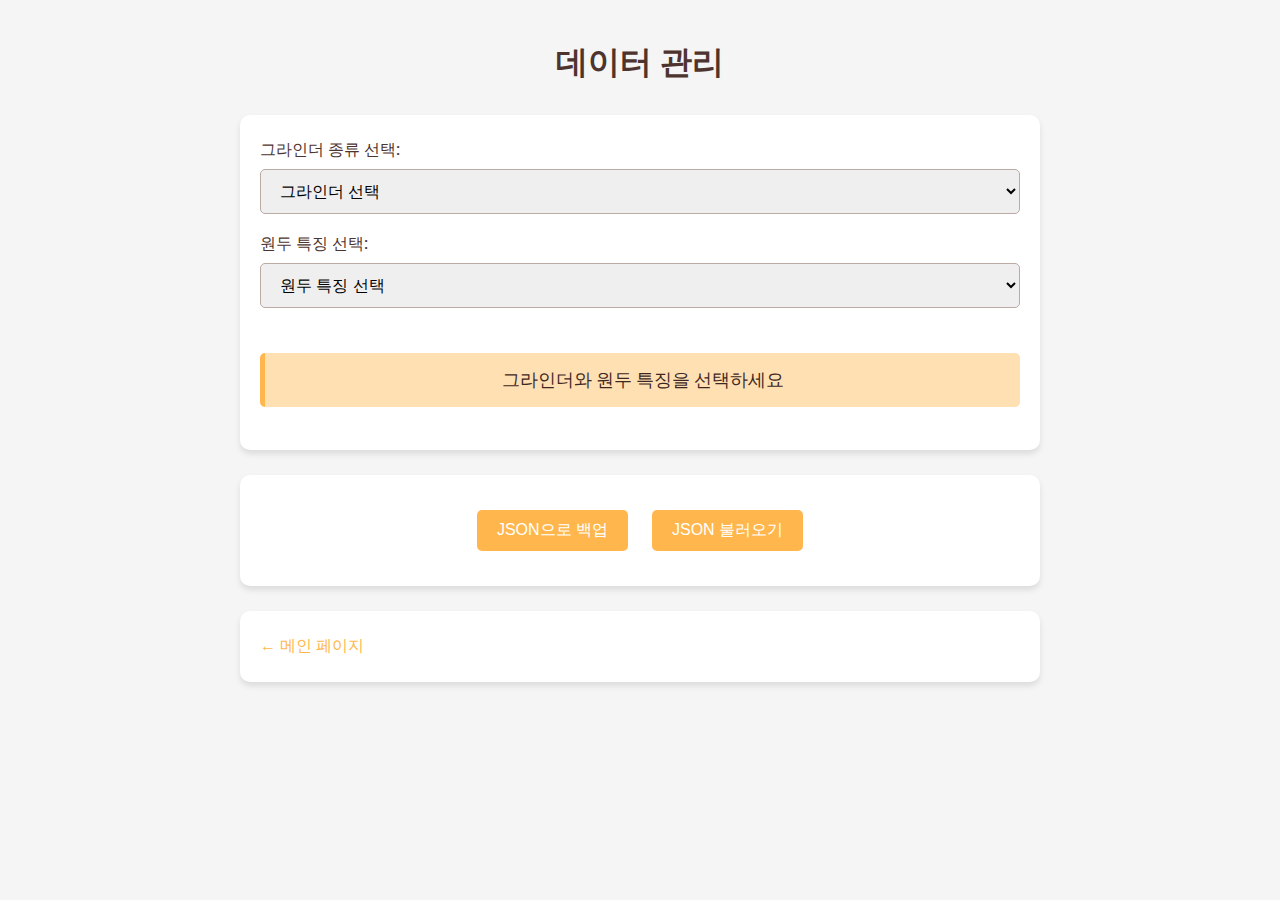
==== data_manage.html @ f72a6f1e "클릭수 잘못 불러와지는 문제 수정" ====
<!DOCTYPE html>
<html lang="ko">
<head>
    <meta charset="UTF-8">
    <title>데이터 관리 - 그라인더 분쇄도 변환기</title>
    <meta name="viewport" content="width=device-width, initial-scale=1.0">
    
    <!-- Favicon 추가 -->
    <link rel="icon" href="favicon.ico" type="image/x-icon">
    <!-- 또는 PNG 사용 시 -->
    <!-- <link rel="icon" href="favicon.png" type="image/png"> -->
    
    <!-- 웹 앱 매니페스트 추가 -->
    <link rel="manifest" href="manifest.json">
    
    <!-- 메타 태그: 테마 색상 설정 -->
    <meta name="theme-color" content="#FFB74D">
    
    <!-- 구글 폰트 추가 -->
    <link href="https://fonts.googleapis.com/css2?family=Roboto:wght@400;500;700&display=swap" rel="stylesheet">
    
    <style>
        /* 글로벌 스타일 */
        *, *::before, *::after {
            box-sizing: border-box;
        }

        /* CSS 변수으로 색상 관리 */
        :root {
            --primary-color: #4E342E; /* 다크 브라운 */
            --secondary-color: #6D4C41; /* 라이트 브라운 */
            --accent-color: #FFB74D; /* 골든 옐로우 */
            --background-color: #f5f5f5; /* 라이트 그레이 */
            --text-color: #3E2723; /* 진한 브라운 */
            --border-color: #BCAAA4; /* 연한 브라운 */
            --shadow-color: rgba(0, 0, 0, 0.1);
            --success-color: #8BC34A; /* 연두색 */
            --info-color: #FFB74D; /* 골든 옐로우 */
        }

        /* 기본 스타일링 */
        body {
            font-family: 'Roboto', sans-serif;
            margin: 0;
            padding: 20px;
            background-color: var(--background-color);
            color: var(--text-color);
        }

        h1 {
            text-align: center;
            font-size: 2em;
            margin-bottom: 30px;
            color: var(--primary-color);
        }

        .data-view, .navigation, .backup-restore {
            background: #fff;
            padding: 25px 20px;
            border-radius: 10px;
            box-shadow: 0 4px 6px var(--shadow-color);
            margin-bottom: 25px;
            max-width: 800px;
            margin-left: auto;
            margin-right: auto;
        }

        .navigation a {
            display: inline-block;
            margin-bottom: 0px;
            text-decoration: none;
            color: var(--accent-color);
            font-weight: 500;
            transition: color 0.3s;
        }

        .navigation a:hover {
            color: var(--primary-color);
        }

        .field {
            margin-bottom: 20px;
        }

        label {
            display: block;
            margin-bottom: 8px;
            font-weight: 500;
            color: var(--primary-color);
        }

        select {
            width: 100%;
            padding: 12px 15px;
            font-size: 1em;
            border: 1px solid var(--border-color);
            border-radius: 5px;
            transition: border-color 0.3s, box-shadow 0.3s;
        }

        select:focus {
            border-color: var(--accent-color);
            outline: none;
            box-shadow: 0 0 5px var(--accent-color);
        }

        /* 데이터 없음 메시지 스타일 (메인 페이지 스타일과 유사하게) */
        .no-data-message {
            margin-top: 25px;
            padding: 15px;
            background: #FFE0B2; /* 라이트 오렌지 */
            border-left: 5px solid var(--accent-color);
            border-radius: 5px;
            font-size: 1.1em;
            text-align: center;
            color: var(--text-color);
        }

        /* 데이터 목록 스타일 */
        .data-list {
            margin-top: 20px;
            overflow-x: auto;
        }

        .data-list table {
            width: 100%;
            border-collapse: collapse;
        }

        .data-list th, .data-list td {
            padding: 10px;
            text-align: center;
            border: 1px solid var(--border-color);
        }

        .data-list th {
            background-color: var(--secondary-color);
            color: #fff;
        }

        /* 삭제 버튼 스타일 */
        .data-list td .delete-btn {
            background: none;
            border: none;
            color: #E53935;
            cursor: pointer;
            padding: 0;
            transition: color 0.3s;
            display: flex;
            align-items: center;
            justify-content: center;
        }

        .data-list td .delete-btn:hover {
            color: #B71C1C;
        }

        /* 백업 및 복원 섹션 스타일 */
        .backup-restore {
            text-align: center;
        }

        .backup-restore button {
            padding: 10px 20px;
            margin: 10px;
            font-size: 1em;
            border: none;
            border-radius: 5px;
            background-color: var(--info-color);
            color: #fff;
            cursor: pointer;
            transition: background-color 0.3s;
        }

        .backup-restore button:hover {
            background-color: #FFA726;
        }

        /* 파일 입력 숨기기 */
        #importFile {
            display: none;
        }

        /* 반응형 디자인 */
        @media (max-width: 600px) {
            body {
                padding: 10px;
            }

            h1 {
                font-size: 1.5em;
                margin-bottom: 20px;
            }

            .data-view, .navigation, .backup-restore {
                padding: 20px 15px;
                max-width: 100%;
            }

            .data-list table, .data-list th, .data-list td {
                font-size: 0.9em;
            }

            .backup-restore button {
                width: 100%;
                margin: 10px 0;
            }
        }

        /* SVG 아이콘 스타일 */
        .delete-btn svg {
            width: 20px;
            height: 20px;
            fill: currentColor;
        }
    </style>
</head>
<body>

    <h1>데이터 관리</h1>

    <!-- 데이터 관리 섹션 -->
    <div class="data-view">
        <div class="field">
            <label for="viewGrinderType">그라인더 종류 선택:</label>
            <select id="viewGrinderType">
                <option value="">그라인더 선택</option>
                <!-- 옵션은 JavaScript에서 동적으로 추가 -->
            </select>
        </div>
        <div class="field">
            <label for="viewBeanCharacteristic">원두 특징 선택:</label>
            <select id="viewBeanCharacteristic">
                <option value="">원두 특징 선택</option>
                <!-- 옵션은 JavaScript에서 동적으로 추가 -->
            </select>
        </div>

        <!-- 데이터 목록 표시 섹션 -->
        <div class="data-list" id="dataList">
            <p class="no-data-message" id="noDataMessage">그라인더와 원두 특징을 선택하세요</p>
            <div id="dataTable" style="display: none;"></div>
        </div>
    </div>

    <!-- 백업 및 복원 섹션 -->
    <div class="backup-restore">
        <button id="exportJson">JSON으로 백업</button>
        <button id="importJson">JSON 불러오기</button>
        <input type="file" id="importFile" accept=".json">
    </div>
    
    <div class="navigation">
        <a href="index.html">&larr; 메인 페이지</a>
    </div>


    <script>
        // 초기 데이터 정의 (클릭 수를 10배로 확대하고 정수로 설정)
        const defaultData = {
            "K Ultra": {
                "약배전 에티오피아 내추럴": [
                    { clicks: 100, grind: 1220 },
                    { clicks: 95, grind: 1150 },
                    { clicks: 90, grind: 1080 },
                    { clicks: 85, grind: 1040 },
                    { clicks: 80, grind: 980 },
                    { clicks: 75, grind: 940 },
                    { clicks: 70, grind: 900 },
                    { clicks: 65, grind: 875 },
                    { clicks: 60, grind: 850 },
                    { clicks: 55, grind: 800 },
                    { clicks: 50, grind: 750 },
                    { clicks: 45, grind: 700 },
                    { clicks: 40, grind: 650 }
                ]
            }
            // 다른 그라인더와 원두 특징은 사용자에 의해 추가될 수 있음
        };

        // 데이터 로드 또는 초기화
        let grinderData = JSON.parse(localStorage.getItem('grinderData')) || defaultData;

        // DOM 요소 참조
        const viewGrinderTypeSelect = document.getElementById('viewGrinderType');
        const viewBeanCharacteristicSelect = document.getElementById('viewBeanCharacteristic');
        const dataList = document.getElementById('dataList');
        const noDataMessage = document.getElementById('noDataMessage');
        const dataTable = document.getElementById('dataTable');
        const exportJsonBtn = document.getElementById('exportJson');
        const importJsonBtn = document.getElementById('importJson');
        const importFileInput = document.getElementById('importFile');

        // 초기화 함수
        function initialize() {
            populateGrinderTypes();
            populateBeanCharacteristics();
        }

        // 그라인더 종류 드롭다운 채우기
        function populateGrinderTypes() {
            viewGrinderTypeSelect.innerHTML = '<option value="">그라인더 선택</option>';
            for (let grinder in grinderData) {
                const option = document.createElement('option');
                option.value = grinder;
                option.textContent = grinder;
                viewGrinderTypeSelect.appendChild(option);
            }
        }

        // 원두 특징 드롭다운 채우기
        function populateBeanCharacteristics() {
            const selectedGrinder = viewGrinderTypeSelect.value;
            viewBeanCharacteristicSelect.innerHTML = '<option value="">원두 특징 선택</option>';
            if (selectedGrinder && grinderData[selectedGrinder]) {
                for (let characteristic in grinderData[selectedGrinder]) {
                    const option = document.createElement('option');
                    option.value = characteristic;
                    option.textContent = characteristic;
                    viewBeanCharacteristicSelect.appendChild(option);
                }
            }
        }

        // 그라인더 선택 시 원두 특징 업데이트
        viewGrinderTypeSelect.addEventListener('change', () => {
            populateBeanCharacteristics();
            renderDataList();
        });

        // 원두 특징 선택 시 데이터 목록 업데이트
        viewBeanCharacteristicSelect.addEventListener('change', () => {
            renderDataList();
        });

        // 데이터 삭제 함수
        function deleteData(grinder, characteristic, index) {
            if (confirm("해당 데이터를 정말 삭제하시겠습니까?")) {
                grinderData[grinder][characteristic].splice(index, 1);
                saveData();
                renderDataList();
                alert("데이터가 성공적으로 삭제되었습니다.");
            }
        }

        // 데이터 저장 함수
        function saveData() {
            localStorage.setItem('grinderData', JSON.stringify(grinderData));
        }

        // 데이터 목록 렌더링 함수
        function renderDataList() {
            const selectedGrinder = viewGrinderTypeSelect.value;
            const selectedCharacteristic = viewBeanCharacteristicSelect.value;

            if (selectedGrinder && selectedCharacteristic && grinderData[selectedGrinder][selectedCharacteristic].length > 0) {
                // 데이터가 있을 때
                noDataMessage.style.display = 'none';
                dataTable.style.display = 'block';
                dataTable.innerHTML = ''; // 기존 내용 초기화

                const data = grinderData[selectedGrinder][selectedCharacteristic];

                const table = document.createElement('table');
                const thead = document.createElement('thead');
                const headerRow = document.createElement('tr');
                const thClicks = document.createElement('th');
                thClicks.textContent = "클릭 수";
                const thGrind = document.createElement('th');
                thGrind.textContent = "분쇄도 (µm)";
                const thAction = document.createElement('th');
                thAction.textContent = "삭제";

                headerRow.appendChild(thClicks);
                headerRow.appendChild(thGrind);
                headerRow.appendChild(thAction);
                thead.appendChild(headerRow);
                table.appendChild(thead);

                const tbody = document.createElement('tbody');

                data.forEach((item, index) => {
                    const row = document.createElement('tr');

                    const tdClicks = document.createElement('td');
                    tdClicks.textContent = Math.round(item.clicks); // 클릭 수를 정수로 표시

                    const tdGrind = document.createElement('td');
                    tdGrind.textContent = item.grind;

                    const tdAction = document.createElement('td');
                    const deleteBtn = document.createElement('button');
                    deleteBtn.classList.add('delete-btn');
                    // SVG 아이콘 추가
                    deleteBtn.innerHTML = `
                        <svg xmlns="http://www.w3.org/2000/svg" viewBox="0 0 290 290">
                            <path d="M265,60h-30h-15V15c0-8.284-6.716-15-15-15H85c-8.284,0-15,6.716-15,15v45H55H25c-8.284,0-15,6.716-15,15s6.716,15,15,15
                                h5.215H40h210h9.166H265c8.284,0,15-6.716,15-15S273.284,60,265,60z M190,60h-15h-60h-15V30h90V60z"/>
                            <path d="M40,275c0,8.284,6.716,15,15,15h180c8.284,0,15-6.716,15-15V120H40V275z"/>
                        </svg>
                    `;
                    // 접근성 향상을 위한 aria-label 추가
                    deleteBtn.setAttribute('aria-label', '삭제');
                    deleteBtn.onclick = () => deleteData(selectedGrinder, selectedCharacteristic, index);
                    tdAction.appendChild(deleteBtn);

                    row.appendChild(tdClicks);
                    row.appendChild(tdGrind);
                    row.appendChild(tdAction);

                    tbody.appendChild(row);
                });

                table.appendChild(tbody);
                dataTable.appendChild(table);
            } else {
                // 데이터가 없을 때
                dataTable.style.display = 'none';
                noDataMessage.style.display = 'block';
                noDataMessage.textContent = "그라인더와 원두 특징을 선택하고 값을 입력하세요.";
            }
        }

        // JSON으로 백업하는 함수
        function exportToJson() {
            const dataStr = JSON.stringify(grinderData, null, 2);
            const blob = new Blob([dataStr], { type: "application/json" });
            const url = URL.createObjectURL(blob);

            const a = document.createElement('a');
            a.href = url;
            a.download = 'grinderData_backup.json';
            a.click();

            URL.revokeObjectURL(url);
        }

        // JSON을 불러오는 함수
        function importFromJson(file) {
            const reader = new FileReader();
            reader.onload = function(event) {
                try {
                    const importedData = JSON.parse(event.target.result);
                    if (validateImportedData(importedData)) {
                        for (let grinder in importedData) {
                            for (let characteristic in importedData[grinder]) {
                                importedData[grinder][characteristic] = importedData[grinder][characteristic].map(entry => ({
                                    clicks: entry.clicks,
                                    grind: entry.grind
                                }));
                            }
                        }
                        grinderData = importedData;
                        saveData();
                        populateGrinderTypes();
                        populateBeanCharacteristics();
                        renderDataList();
                        alert("데이터가 성공적으로 불러와졌습니다.");
                    } else {
                        alert("유효하지 않은 데이터 형식입니다.");
                    }
                } catch (error) {
                    alert("JSON 파일을 읽는 중 오류가 발생했습니다.");
                    console.error(error);
                }
            };
            reader.readAsText(file);
        }

        // 불러온 데이터의 유효성 검사 함수
        function validateImportedData(data) {
            // 간단한 유효성 검사: 객체 형태이고 각 그라인더는 객체, 각 원두 특징은 배열
            if (typeof data !== 'object' || Array.isArray(data) || data === null) return false;
            for (let grinder in data) {
                if (typeof data[grinder] !== 'object' || Array.isArray(data[grinder]) || data[grinder] === null) return false;
                for (let characteristic in data[grinder]) {
                    if (!Array.isArray(data[grinder][characteristic])) return false;
                    for (let entry of data[grinder][characteristic]) {
                        if (typeof entry.clicks !== 'number' || typeof entry.grind !== 'number') return false;
                        if (!Number.isInteger(entry.clicks)) return false; // 클릭 수가 정수인지 확인
                    }
                }
            }
            return true;
        }

        // 백업 버튼 클릭 시 JSON으로 백업
        exportJsonBtn.addEventListener('click', exportToJson);

        // 복원 버튼 클릭 시 파일 선택 창 열기
        importJsonBtn.addEventListener('click', () => {
            importFileInput.click();
        });

        // 파일 선택 시 JSON 불러오기
        importFileInput.addEventListener('change', (event) => {
            const file = event.target.files[0];
            if (file && file.type === "application/json") {
                importFromJson(file);
            } else {
                alert("JSON 파일을 선택해주세요.");
            }
            // 파일 선택 후 입력값 초기화
            importFileInput.value = '';
        });

        // 초기화 실행
        initialize();
    </script>

</body>
</html>
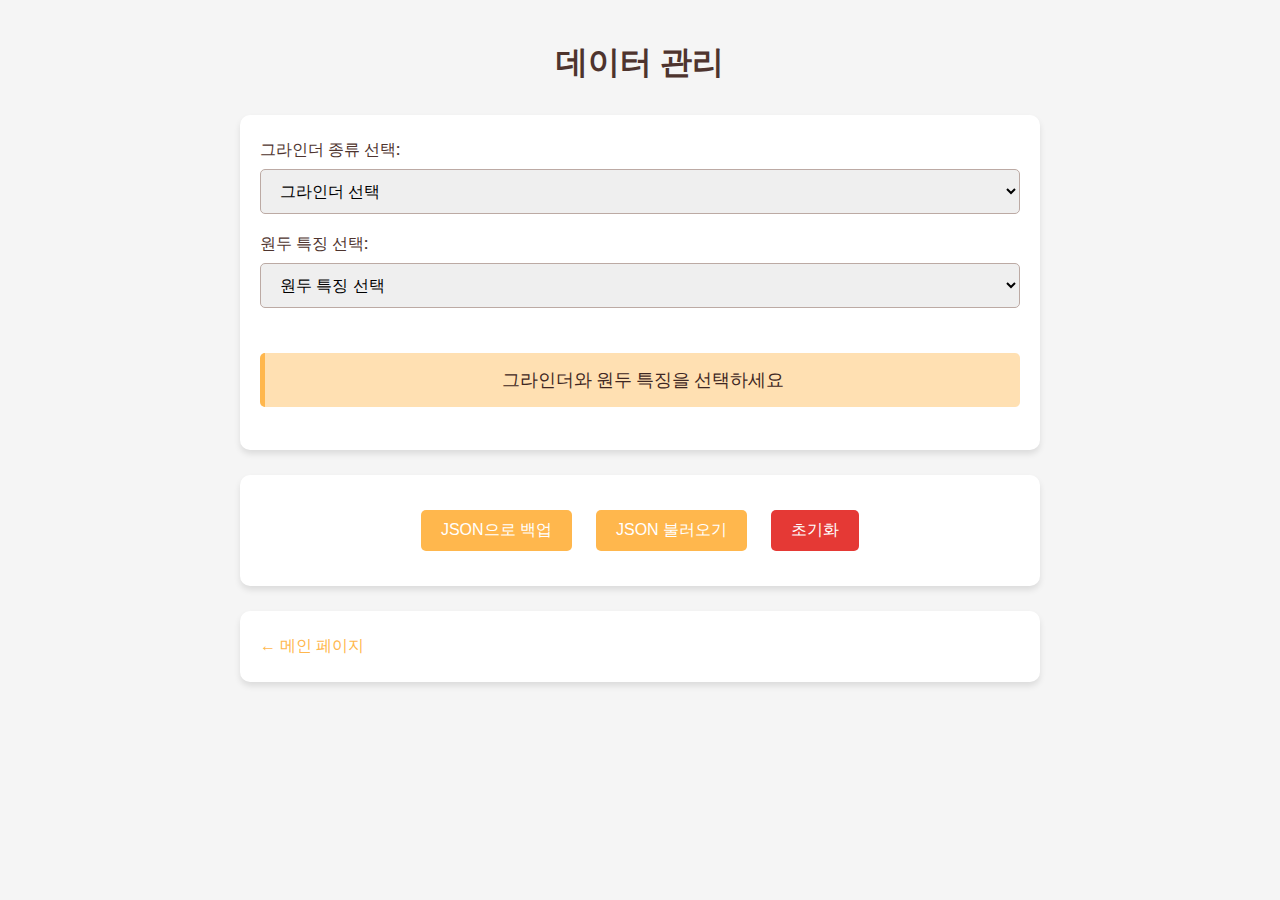
==== commit 8dc029ca: "초기화 기능 추가 및 ZP6와 K6 추가(출처 산리오)" ====
--- a/data_manage.html
+++ b/data_manage.html
@@ -18,6 +18,9 @@
     
     <!-- 구글 폰트 추가 -->
     <link href="https://fonts.googleapis.com/css2?family=Roboto:wght@400;500;700&display=swap" rel="stylesheet">
+    
+    <!-- Font Awesome 링크 제거 -->
+    <!-- Font Awesome을 더 이상 사용하지 않으므로 제거합니다. -->
     
     <style>
         /* 글로벌 스타일 */
@@ -174,6 +177,15 @@
 
         .backup-restore button:hover {
             background-color: #FFA726;
+        }
+
+        /* 초기화 버튼 스타일 */
+        .backup-restore #resetData {
+            background-color: #E53935; /* 레드 */
+        }
+
+        .backup-restore #resetData:hover {
+            background-color: #B71C1C; /* 다크 레드 */
         }
 
         /* 파일 입력 숨기기 */
@@ -247,6 +259,7 @@
     <div class="backup-restore">
         <button id="exportJson">JSON으로 백업</button>
         <button id="importJson">JSON 불러오기</button>
+        <button id="resetData">초기화</button> <!-- 초기화 버튼 추가 -->
         <input type="file" id="importFile" accept=".json">
     </div>
     
@@ -256,26 +269,52 @@
 
 
     <script>
-        // 초기 데이터 정의 (클릭 수를 10배로 확대하고 정수로 설정)
         const defaultData = {
-            "K Ultra": {
+            "1Zpresso K-Ultra": {
                 "약배전 에티오피아 내추럴": [
-                    { clicks: 100, grind: 1220 },
-                    { clicks: 95, grind: 1150 },
-                    { clicks: 90, grind: 1080 },
-                    { clicks: 85, grind: 1040 },
-                    { clicks: 80, grind: 980 },
-                    { clicks: 75, grind: 940 },
-                    { clicks: 70, grind: 900 },
-                    { clicks: 65, grind: 875 },
-                    { clicks: 60, grind: 850 },
-                    { clicks: 55, grind: 800 },
-                    { clicks: 50, grind: 750 },
-                    { clicks: 45, grind: 700 },
-                    { clicks: 40, grind: 650 }
+                    { "clicks": 100, "grind": 1220 },
+                    { "clicks": 95, "grind": 1150 },
+                    { "clicks": 90, "grind": 1080 },
+                    { "clicks": 85, "grind": 1040 },
+                    { "clicks": 80, "grind": 980 },
+                    { "clicks": 75, "grind": 940 },
+                    { "clicks": 70, "grind": 900 },
+                    { "clicks": 65, "grind": 875 },
+                    { "clicks": 60, "grind": 850 },
+                    { "clicks": 55, "grind": 800 },
+                    { "clicks": 50, "grind": 750 },
+                    { "clicks": 45, "grind": 700 },
+                    { "clicks": 40, "grind": 650 }
                 ]
-            }
-            // 다른 그라인더와 원두 특징은 사용자에 의해 추가될 수 있음
+            },
+            "KINGrinder K6": {
+                "약배전 에티오피아 내추럴": [
+                    { "clicks": 130, "grind": 1300 },
+                    { "clicks": 120, "grind": 1200 },
+                    { "clicks": 110, "grind": 1100 },
+                    { "clicks": 100, "grind": 1000 },
+                    { "clicks": 90, "grind": 950 },
+                    { "clicks": 80, "grind": 900 },
+                    { "clicks": 70, "grind": 850 },
+                    { "clicks": 60, "grind": 750 },
+                    { "clicks": 50, "grind": 650 }
+                ]
+            },
+            "1Zpresso ZP6": {
+                "약배전 에티오피아 내추럴": [
+                    { "clicks": 66, "grind": 1163 },
+                    { "clicks": 61, "grind": 1100 },
+                    { "clicks": 56, "grind": 1037 },
+                    { "clicks": 51, "grind": 985 },
+                    { "clicks": 46, "grind": 900 },
+                    { "clicks": 41, "grind": 850 },
+                    { "clicks": 36, "grind": 775 },
+                    { "clicks": 31, "grind": 700 },
+                    { "clicks": 26, "grind": 650 },
+                    { "clicks": 21, "grind": 600 },
+                    { "clicks": 16, "grind": 524 }
+                ]
+            }
         };
 
         // 데이터 로드 또는 초기화
@@ -289,6 +328,7 @@
         const dataTable = document.getElementById('dataTable');
         const exportJsonBtn = document.getElementById('exportJson');
         const importJsonBtn = document.getElementById('importJson');
+        const resetDataBtn = document.getElementById('resetData'); // 초기화 버튼 참조
         const importFileInput = document.getElementById('importFile');
 
         // 초기화 함수
@@ -442,14 +482,8 @@
                 try {
                     const importedData = JSON.parse(event.target.result);
                     if (validateImportedData(importedData)) {
-                        for (let grinder in importedData) {
-                            for (let characteristic in importedData[grinder]) {
-                                importedData[grinder][characteristic] = importedData[grinder][characteristic].map(entry => ({
-                                    clicks: entry.clicks,
-                                    grind: entry.grind
-                                }));
-                            }
-                        }
+                        // 클릭 수를 정수로 변환 (10배 필요 없다면 생략)
+                        // 여기서는 이미 클릭 수가 정수로 가정
                         grinderData = importedData;
                         saveData();
                         populateGrinderTypes();
@@ -484,6 +518,18 @@
             return true;
         }
 
+        // 초기화 버튼 클릭 시 모든 데이터 삭제하고 기본 데이터로 복원
+        function resetData() {
+            if (confirm("모든 데이터를 삭제하고 기본 데이터로 초기화하시겠습니까?")) {
+                grinderData = defaultData;
+                saveData();
+                populateGrinderTypes();
+                populateBeanCharacteristics();
+                renderDataList();
+                alert("모든 데이터가 초기화되었습니다.");
+            }
+        }
+
         // 백업 버튼 클릭 시 JSON으로 백업
         exportJsonBtn.addEventListener('click', exportToJson);
 
@@ -491,6 +537,9 @@
         importJsonBtn.addEventListener('click', () => {
             importFileInput.click();
         });
+
+        // 초기화 버튼 클릭 시 초기화 함수 호출
+        resetDataBtn.addEventListener('click', resetData);
 
         // 파일 선택 시 JSON 불러오기
         importFileInput.addEventListener('change', (event) => {
@@ -509,4 +558,4 @@
     </script>
 
 </body>
-</html>
+</html>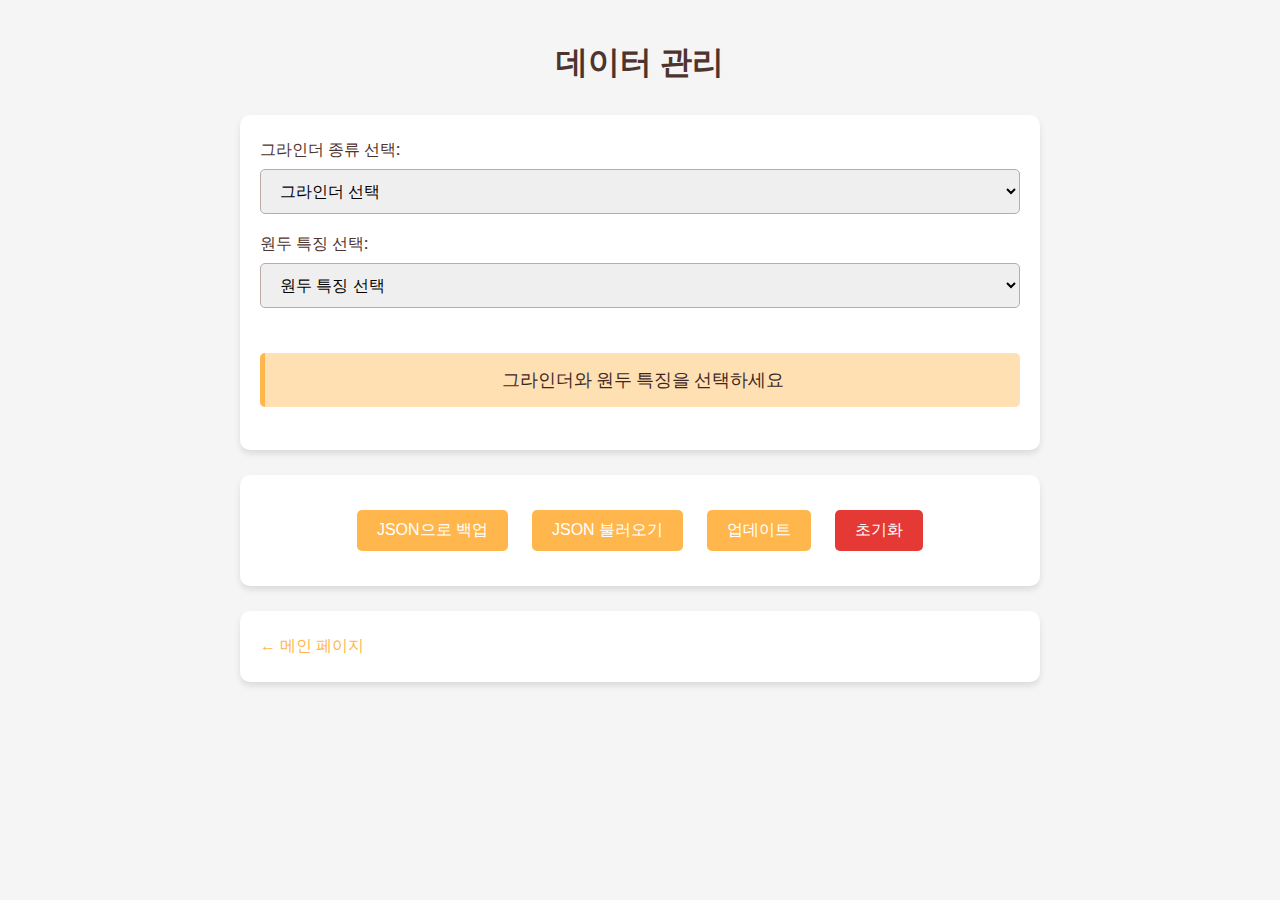
==== commit 6587c9ca: "업데이트 기능 구현을 위한 코드 수정, JSON파일을 불러오면 중복되는 데이터를 제외한 데이터만 불러오는 방식으로 수정" ====
--- a/data_manage.html
+++ b/data_manage.html
@@ -19,9 +19,6 @@
     <!-- 구글 폰트 추가 -->
     <link href="https://fonts.googleapis.com/css2?family=Roboto:wght@400;500;700&display=swap" rel="stylesheet">
     
-    <!-- Font Awesome 링크 제거 -->
-    <!-- Font Awesome을 더 이상 사용하지 않으므로 제거합니다. -->
-    
     <style>
         /* 글로벌 스타일 */
         *, *::before, *::after {
@@ -259,8 +256,9 @@
     <div class="backup-restore">
         <button id="exportJson">JSON으로 백업</button>
         <button id="importJson">JSON 불러오기</button>
+        <button id="updateJson">업데이트</button> <!-- 업데이트 버튼 추가 -->
         <button id="resetData">초기화</button> <!-- 초기화 버튼 추가 -->
-        <input type="file" id="importFile" accept=".json">
+        <input type="file" id="importFile" accept=".json" multiple> <!-- multiple 속성 추가 -->
     </div>
     
     <div class="navigation">
@@ -269,6 +267,7 @@
 
 
     <script>
+        // 초기 데이터 정의
         const defaultData = {
             "1Zpresso K-Ultra": {
                 "약배전 에티오피아 내추럴": [
@@ -318,7 +317,7 @@
         };
 
         // 데이터 로드 또는 초기화
-        let grinderData = JSON.parse(localStorage.getItem('grinderData')) || defaultData;
+        let grinderData = JSON.parse(localStorage.getItem('grinderData')) || JSON.parse(JSON.stringify(defaultData));
 
         // DOM 요소 참조
         const viewGrinderTypeSelect = document.getElementById('viewGrinderType');
@@ -328,6 +327,7 @@
         const dataTable = document.getElementById('dataTable');
         const exportJsonBtn = document.getElementById('exportJson');
         const importJsonBtn = document.getElementById('importJson');
+        const updateJsonBtn = document.getElementById('updateJson'); // 업데이트 버튼 참조
         const resetDataBtn = document.getElementById('resetData'); // 초기화 버튼 참조
         const importFileInput = document.getElementById('importFile');
 
@@ -423,7 +423,7 @@
                     const row = document.createElement('tr');
 
                     const tdClicks = document.createElement('td');
-                    tdClicks.textContent = Math.round(item.clicks); // 클릭 수를 정수로 표시
+                    tdClicks.textContent = item.clicks; // 클릭 수는 이미 정수로 저장됨
 
                     const tdGrind = document.createElement('td');
                     tdGrind.textContent = item.grind;
@@ -475,21 +475,61 @@
             URL.revokeObjectURL(url);
         }
 
-        // JSON을 불러오는 함수
+        // 데이터 병합 함수 (중복 제외: 동일 그라인더, 원두 특징, 클릭 수)
+        function mergeData(importedData) {
+            let newEntries = 0; // 추가된 새로운 데이터 수
+
+            for (let grinder in importedData) {
+                if (!grinderData.hasOwnProperty(grinder)) {
+                    // 새로운 그라인더 추가
+                    grinderData[grinder] = {};
+                }
+
+                for (let characteristic in importedData[grinder]) {
+                    if (!grinderData[grinder].hasOwnProperty(characteristic)) {
+                        // 새로운 원두 특징 추가
+                        grinderData[grinder][characteristic] = [];
+                    }
+
+                    importedData[grinder][characteristic].forEach(importedEntry => {
+                        const isDuplicate = grinderData[grinder][characteristic].some(existingEntry => 
+                            existingEntry.clicks === importedEntry.clicks && existingEntry.grind === importedEntry.grind
+                        );
+
+                        if (!isDuplicate) {
+                            grinderData[grinder][characteristic].push({
+                                clicks: importedEntry.clicks,
+                                grind: importedEntry.grind
+                            });
+                            newEntries++;
+                        }
+                    });
+
+                    // 클릭 수 기준 내림차순 정렬
+                    grinderData[grinder][characteristic].sort((a, b) => b.clicks - a.clicks);
+                }
+            }
+
+            return newEntries;
+        }
+
+        // JSON을 불러오는 함수 (중복 제외하고 병합)
         function importFromJson(file) {
             const reader = new FileReader();
             reader.onload = function(event) {
                 try {
                     const importedData = JSON.parse(event.target.result);
                     if (validateImportedData(importedData)) {
-                        // 클릭 수를 정수로 변환 (10배 필요 없다면 생략)
-                        // 여기서는 이미 클릭 수가 정수로 가정
-                        grinderData = importedData;
+                        const addedEntries = mergeData(importedData); // 데이터 병합 (중복 제외)
                         saveData();
                         populateGrinderTypes();
                         populateBeanCharacteristics();
                         renderDataList();
-                        alert("데이터가 성공적으로 불러와졌습니다.");
+                        if (addedEntries > 0) {
+                            alert("데이터가 성공적으로 불러와졌습니다.");
+                        } else {
+                            alert("불러온 데이터에 변경 사항이 없습니다.");
+                        }
                     } else {
                         alert("유효하지 않은 데이터 형식입니다.");
                     }
@@ -521,7 +561,7 @@
         // 초기화 버튼 클릭 시 모든 데이터 삭제하고 기본 데이터로 복원
         function resetData() {
             if (confirm("모든 데이터를 삭제하고 기본 데이터로 초기화하시겠습니까?")) {
-                grinderData = defaultData;
+                grinderData = JSON.parse(JSON.stringify(defaultData)); // deep copy
                 saveData();
                 populateGrinderTypes();
                 populateBeanCharacteristics();
@@ -530,27 +570,116 @@
             }
         }
 
+        // 업데이트 버튼 클릭 시 업데이트 파일 자동 불러오기
+        function updateJson() {
+            const filePath = `update/update.json`; // update.json 파일 경로
+
+            fetch(filePath)
+                .then(response => {
+                    if (!response.ok) {
+                        throw new Error(`파일을 찾을 수 없습니다: ${filePath}`);
+                    }
+                    return response.json();
+                })
+                .then(importedData => {
+                    if (validateImportedData(importedData)) {
+                        const addedEntries = mergeData(importedData);
+                        saveData();
+                        populateGrinderTypes();
+                        populateBeanCharacteristics();
+                        renderDataList();
+                        if (addedEntries > 0) {
+                            alert(`업데이트 파일(${filePath})이 성공적으로 병합되었습니다. 추가된 데이터 수: ${addedEntries}`);
+                        } else {
+                            alert("데이터베이스가 이미 최신 상태입니다.");
+                        }
+                    } else {
+                        alert("유효하지 않은 데이터 형식입니다.");
+                    }
+                })
+                .catch(error => {
+                    alert(`업데이트 파일을 불러오는 중 오류가 발생했습니다.\n${error.message}`);
+                    console.error(error);
+                });
+        }
+
         // 백업 버튼 클릭 시 JSON으로 백업
         exportJsonBtn.addEventListener('click', exportToJson);
 
-        // 복원 버튼 클릭 시 파일 선택 창 열기
+        // 불러오기 버튼 클릭 시 파일 선택 창 열기
         importJsonBtn.addEventListener('click', () => {
             importFileInput.click();
         });
 
+        // 업데이트 버튼 클릭 시 업데이트 함수 호출
+        updateJsonBtn.addEventListener('click', updateJson);
+
         // 초기화 버튼 클릭 시 초기화 함수 호출
         resetDataBtn.addEventListener('click', resetData);
 
-        // 파일 선택 시 JSON 불러오기
+        // 파일 선택 시 JSON 불러오기 (여러 파일 지원)
         importFileInput.addEventListener('change', (event) => {
-            const file = event.target.files[0];
-            if (file && file.type === "application/json") {
-                importFromJson(file);
-            } else {
+            const files = event.target.files;
+            if (files.length === 0) {
                 alert("JSON 파일을 선택해주세요.");
-            }
-            // 파일 선택 후 입력값 초기화
-            importFileInput.value = '';
+                return;
+            }
+
+            let validFiles = Array.from(files).filter(file => file.type === "application/json");
+            if (validFiles.length === 0) {
+                alert("유효한 JSON 파일을 선택해주세요.");
+                return;
+            }
+
+            let processedCount = 0;
+            let totalAddedEntries = 0;
+
+            validFiles.forEach(file => {
+                const reader = new FileReader();
+                reader.onload = function(event) {
+                    try {
+                        const importedData = JSON.parse(event.target.result);
+                        if (validateImportedData(importedData)) {
+                            const addedEntries = mergeData(importedData);
+                            totalAddedEntries += addedEntries;
+                            saveData();
+                            populateGrinderTypes();
+                            populateBeanCharacteristics();
+                            renderDataList();
+                            processedCount++;
+                            if (processedCount === validFiles.length) {
+                                if (totalAddedEntries > 0) {
+                                    alert(`선택한 JSON 파일이 성공적으로 불러와졌습니다. 추가된 데이터 수: ${totalAddedEntries}`);
+                                } else {
+                                    alert("선택한 JSON 파일에 변경 사항이 없습니다.");
+                                }
+                            }
+                        } else {
+                            alert(`파일 ${file.name}의 데이터 형식이 유효하지 않습니다.`);
+                            processedCount++;
+                            if (processedCount === validFiles.length) {
+                                if (totalAddedEntries > 0) {
+                                    alert(`선택한 JSON 파일이 성공적으로 불러와졌습니다. 추가된 데이터 수: ${totalAddedEntries}`);
+                                } else {
+                                    alert("선택한 JSON 파일에 변경 사항이 없습니다.");
+                                }
+                            }
+                        }
+                    } catch (error) {
+                        alert(`파일 ${file.name}을 읽는 중 오류가 발생했습니다.`);
+                        console.error(error);
+                        processedCount++;
+                        if (processedCount === validFiles.length) {
+                            if (totalAddedEntries > 0) {
+                                alert(`선택한 JSON 파일이 성공적으로 불러와졌습니다. 추가된 데이터 수: ${totalAddedEntries}`);
+                            } else {
+                                alert("선택한 JSON 파일에 변경 사항이 없습니다.");
+                            }
+                        }
+                    }
+                };
+                reader.readAsText(file);
+            });
         });
 
         // 초기화 실행
@@ -558,4 +687,4 @@
     </script>
 
 </body>
-</html>+</html>
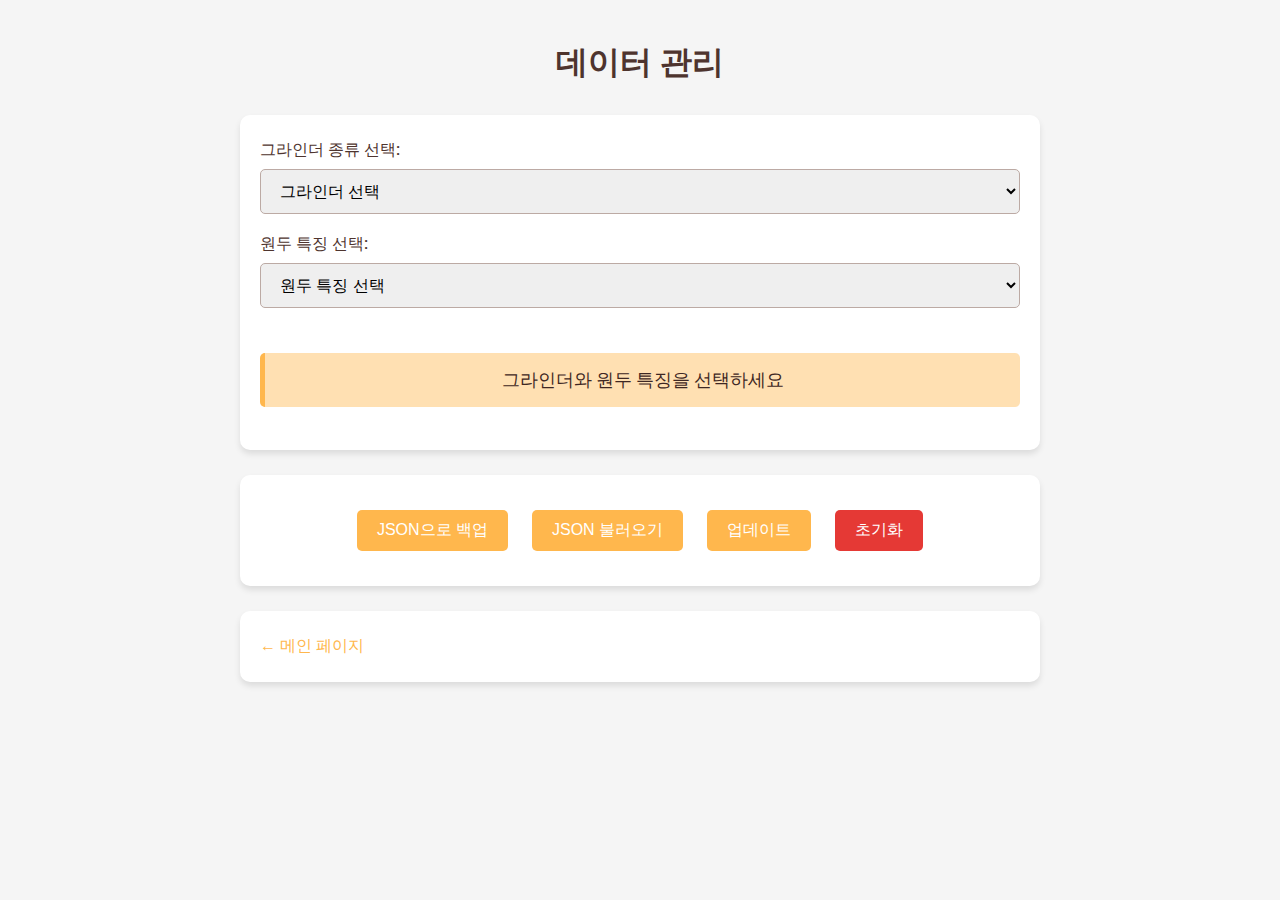
==== commit 7775dc2d: "나는 바보다(2)" ====
--- a/data_manage.html
+++ b/data_manage.html
@@ -146,9 +146,7 @@
             cursor: pointer;
             padding: 0;
             transition: color 0.3s;
-            display: flex;
-            align-items: center;
-            justify-content: center;
+            text-align: center;
         }
 
         .data-list td .delete-btn:hover {
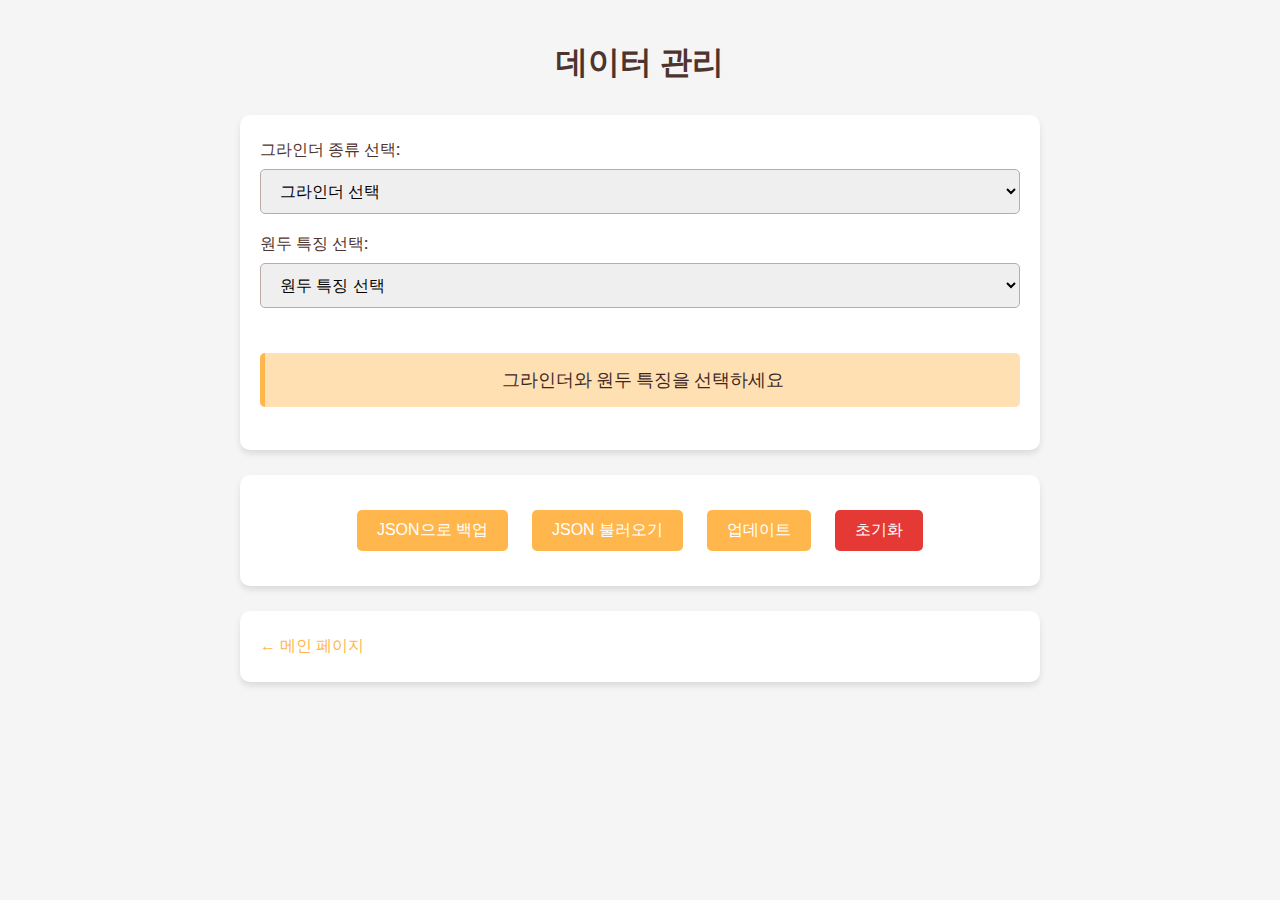
==== commit fb3d03e4: "필요없는 코드(manifest, favicon) 정리" ====
--- a/data_manage.html
+++ b/data_manage.html
@@ -4,14 +4,6 @@
     <meta charset="UTF-8">
     <title>데이터 관리 - 그라인더 분쇄도 변환기</title>
     <meta name="viewport" content="width=device-width, initial-scale=1.0">
-    
-    <!-- Favicon 추가 -->
-    <link rel="icon" href="favicon.ico" type="image/x-icon">
-    <!-- 또는 PNG 사용 시 -->
-    <!-- <link rel="icon" href="favicon.png" type="image/png"> -->
-    
-    <!-- 웹 앱 매니페스트 추가 -->
-    <link rel="manifest" href="manifest.json">
     
     <!-- 메타 태그: 테마 색상 설정 -->
     <meta name="theme-color" content="#FFB74D">
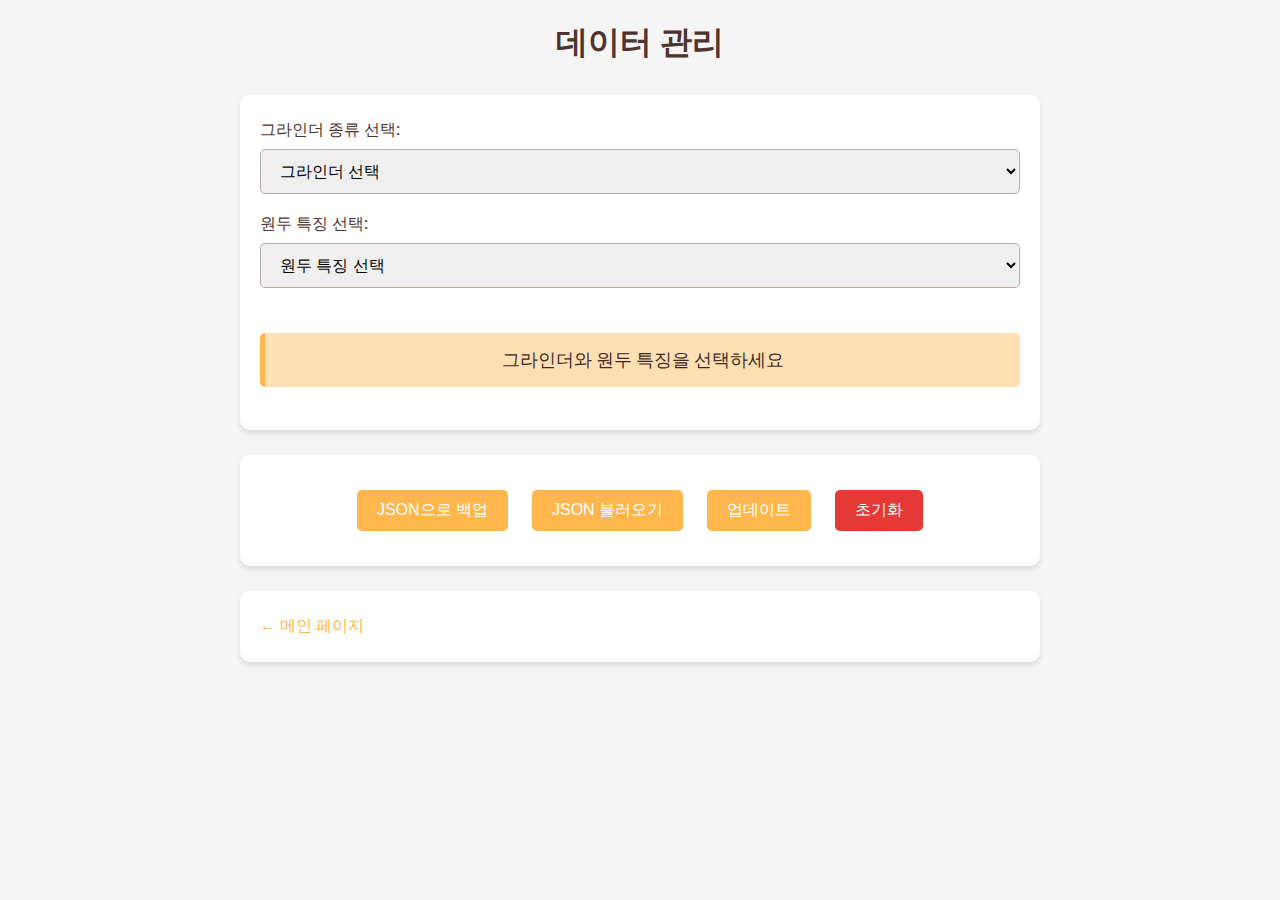
==== commit 151fd4bd: "data_manage.html을 html css js파일로 분리" ====
--- a/data_manage.html
+++ b/data_manage.html
@@ -4,677 +4,46 @@
     <meta charset="UTF-8">
     <title>데이터 관리 - 그라인더 분쇄도 변환기</title>
     <meta name="viewport" content="width=device-width, initial-scale=1.0">
-    
-    <!-- 메타 태그: 테마 색상 설정 -->
     <meta name="theme-color" content="#FFB74D">
-    
-    <!-- 구글 폰트 추가 -->
     <link href="https://fonts.googleapis.com/css2?family=Roboto:wght@400;500;700&display=swap" rel="stylesheet">
-    
-    <style>
-        /* 글로벌 스타일 */
-        *, *::before, *::after {
-            box-sizing: border-box;
-        }
-
-        /* CSS 변수으로 색상 관리 */
-        :root {
-            --primary-color: #4E342E; /* 다크 브라운 */
-            --secondary-color: #6D4C41; /* 라이트 브라운 */
-            --accent-color: #FFB74D; /* 골든 옐로우 */
-            --background-color: #f5f5f5; /* 라이트 그레이 */
-            --text-color: #3E2723; /* 진한 브라운 */
-            --border-color: #BCAAA4; /* 연한 브라운 */
-            --shadow-color: rgba(0, 0, 0, 0.1);
-            --success-color: #8BC34A; /* 연두색 */
-            --info-color: #FFB74D; /* 골든 옐로우 */
-        }
-
-        /* 기본 스타일링 */
-        body {
-            font-family: 'Roboto', sans-serif;
-            margin: 0;
-            padding: 20px;
-            background-color: var(--background-color);
-            color: var(--text-color);
-        }
-
-        h1 {
-            text-align: center;
-            font-size: 2em;
-            margin-bottom: 30px;
-            color: var(--primary-color);
-        }
-
-        .data-view, .navigation, .backup-restore {
-            background: #fff;
-            padding: 25px 20px;
-            border-radius: 10px;
-            box-shadow: 0 4px 6px var(--shadow-color);
-            margin-bottom: 25px;
-            max-width: 800px;
-            margin-left: auto;
-            margin-right: auto;
-        }
-
-        .navigation a {
-            display: inline-block;
-            margin-bottom: 0px;
-            text-decoration: none;
-            color: var(--accent-color);
-            font-weight: 500;
-            transition: color 0.3s;
-        }
-
-        .navigation a:hover {
-            color: var(--primary-color);
-        }
-
-        .field {
-            margin-bottom: 20px;
-        }
-
-        label {
-            display: block;
-            margin-bottom: 8px;
-            font-weight: 500;
-            color: var(--primary-color);
-        }
-
-        select {
-            width: 100%;
-            padding: 12px 15px;
-            font-size: 1em;
-            border: 1px solid var(--border-color);
-            border-radius: 5px;
-            transition: border-color 0.3s, box-shadow 0.3s;
-        }
-
-        select:focus {
-            border-color: var(--accent-color);
-            outline: none;
-            box-shadow: 0 0 5px var(--accent-color);
-        }
-
-        /* 데이터 없음 메시지 스타일 (메인 페이지 스타일과 유사하게) */
-        .no-data-message {
-            margin-top: 25px;
-            padding: 15px;
-            background: #FFE0B2; /* 라이트 오렌지 */
-            border-left: 5px solid var(--accent-color);
-            border-radius: 5px;
-            font-size: 1.1em;
-            text-align: center;
-            color: var(--text-color);
-        }
-
-        /* 데이터 목록 스타일 */
-        .data-list {
-            margin-top: 20px;
-            overflow-x: auto;
-        }
-
-        .data-list table {
-            width: 100%;
-            border-collapse: collapse;
-        }
-
-        .data-list th, .data-list td {
-            padding: 10px;
-            text-align: center;
-            border: 1px solid var(--border-color);
-        }
-
-        .data-list th {
-            background-color: var(--secondary-color);
-            color: #fff;
-        }
-
-        /* 삭제 버튼 스타일 */
-        .data-list td .delete-btn {
-            background: none;
-            border: none;
-            color: #E53935;
-            cursor: pointer;
-            padding: 0;
-            transition: color 0.3s;
-            text-align: center;
-        }
-
-        .data-list td .delete-btn:hover {
-            color: #B71C1C;
-        }
-
-        /* 백업 및 복원 섹션 스타일 */
-        .backup-restore {
-            text-align: center;
-        }
-
-        .backup-restore button {
-            padding: 10px 20px;
-            margin: 10px;
-            font-size: 1em;
-            border: none;
-            border-radius: 5px;
-            background-color: var(--info-color);
-            color: #fff;
-            cursor: pointer;
-            transition: background-color 0.3s;
-        }
-
-        .backup-restore button:hover {
-            background-color: #FFA726;
-        }
-
-        /* 초기화 버튼 스타일 */
-        .backup-restore #resetData {
-            background-color: #E53935; /* 레드 */
-        }
-
-        .backup-restore #resetData:hover {
-            background-color: #B71C1C; /* 다크 레드 */
-        }
-
-        /* 파일 입력 숨기기 */
-        #importFile {
-            display: none;
-        }
-
-        /* 반응형 디자인 */
-        @media (max-width: 600px) {
-            body {
-                padding: 10px;
-            }
-
-            h1 {
-                font-size: 1.5em;
-                margin-bottom: 20px;
-            }
-
-            .data-view, .navigation, .backup-restore {
-                padding: 20px 15px;
-                max-width: 100%;
-            }
-
-            .data-list table, .data-list th, .data-list td {
-                font-size: 0.9em;
-            }
-
-            .backup-restore button {
-                width: 100%;
-                margin: 10px 0;
-            }
-        }
-
-        /* SVG 아이콘 스타일 */
-        .delete-btn svg {
-            width: 20px;
-            height: 20px;
-            fill: currentColor;
-        }
-    </style>
+    <link rel="stylesheet" href="styles.css">
+    <link rel="stylesheet" href="data_manage.css">
 </head>
 <body>
-
     <h1>데이터 관리</h1>
 
-    <!-- 데이터 관리 섹션 -->
     <div class="data-view">
         <div class="field">
             <label for="viewGrinderType">그라인더 종류 선택:</label>
             <select id="viewGrinderType">
                 <option value="">그라인더 선택</option>
-                <!-- 옵션은 JavaScript에서 동적으로 추가 -->
             </select>
         </div>
         <div class="field">
             <label for="viewBeanCharacteristic">원두 특징 선택:</label>
             <select id="viewBeanCharacteristic">
                 <option value="">원두 특징 선택</option>
-                <!-- 옵션은 JavaScript에서 동적으로 추가 -->
             </select>
         </div>
 
-        <!-- 데이터 목록 표시 섹션 -->
         <div class="data-list" id="dataList">
             <p class="no-data-message" id="noDataMessage">그라인더와 원두 특징을 선택하세요</p>
             <div id="dataTable" style="display: none;"></div>
         </div>
     </div>
 
-    <!-- 백업 및 복원 섹션 -->
     <div class="backup-restore">
         <button id="exportJson">JSON으로 백업</button>
         <button id="importJson">JSON 불러오기</button>
-        <button id="updateJson">업데이트</button> <!-- 업데이트 버튼 추가 -->
-        <button id="resetData">초기화</button> <!-- 초기화 버튼 추가 -->
-        <input type="file" id="importFile" accept=".json" multiple> <!-- multiple 속성 추가 -->
+        <button id="updateJson">업데이트</button>
+        <button id="resetData">초기화</button>
+        <input type="file" id="importFile" accept=".json" multiple>
     </div>
     
     <div class="navigation">
         <a href="index.html">&larr; 메인 페이지</a>
     </div>
 
-
-    <script>
-        // 초기 데이터 정의
-        const defaultData = {
-            "1Zpresso K-Ultra": {
-                "약배전 에티오피아 내추럴": [
-                    { "clicks": 100, "grind": 1220 },
-                    { "clicks": 95, "grind": 1150 },
-                    { "clicks": 90, "grind": 1080 },
-                    { "clicks": 85, "grind": 1040 },
-                    { "clicks": 80, "grind": 980 },
-                    { "clicks": 75, "grind": 940 },
-                    { "clicks": 70, "grind": 900 },
-                    { "clicks": 65, "grind": 875 },
-                    { "clicks": 60, "grind": 850 },
-                    { "clicks": 55, "grind": 800 },
-                    { "clicks": 50, "grind": 750 },
-                    { "clicks": 45, "grind": 700 },
-                    { "clicks": 40, "grind": 650 }
-                ]
-            },
-            "KINGrinder K6": {
-                "약배전 에티오피아 내추럴": [
-                    { "clicks": 130, "grind": 1300 },
-                    { "clicks": 120, "grind": 1200 },
-                    { "clicks": 110, "grind": 1100 },
-                    { "clicks": 100, "grind": 1000 },
-                    { "clicks": 90, "grind": 950 },
-                    { "clicks": 80, "grind": 900 },
-                    { "clicks": 70, "grind": 850 },
-                    { "clicks": 60, "grind": 750 },
-                    { "clicks": 50, "grind": 650 }
-                ]
-            },
-            "1Zpresso ZP6": {
-                "약배전 에티오피아 내추럴": [
-                    { "clicks": 66, "grind": 1163 },
-                    { "clicks": 61, "grind": 1100 },
-                    { "clicks": 56, "grind": 1037 },
-                    { "clicks": 51, "grind": 985 },
-                    { "clicks": 46, "grind": 900 },
-                    { "clicks": 41, "grind": 850 },
-                    { "clicks": 36, "grind": 775 },
-                    { "clicks": 31, "grind": 700 },
-                    { "clicks": 26, "grind": 650 },
-                    { "clicks": 21, "grind": 600 },
-                    { "clicks": 16, "grind": 524 }
-                ]
-            }
-        };
-
-        // 데이터 로드 또는 초기화
-        let grinderData = JSON.parse(localStorage.getItem('grinderData')) || JSON.parse(JSON.stringify(defaultData));
-
-        // DOM 요소 참조
-        const viewGrinderTypeSelect = document.getElementById('viewGrinderType');
-        const viewBeanCharacteristicSelect = document.getElementById('viewBeanCharacteristic');
-        const dataList = document.getElementById('dataList');
-        const noDataMessage = document.getElementById('noDataMessage');
-        const dataTable = document.getElementById('dataTable');
-        const exportJsonBtn = document.getElementById('exportJson');
-        const importJsonBtn = document.getElementById('importJson');
-        const updateJsonBtn = document.getElementById('updateJson'); // 업데이트 버튼 참조
-        const resetDataBtn = document.getElementById('resetData'); // 초기화 버튼 참조
-        const importFileInput = document.getElementById('importFile');
-
-        // 초기화 함수
-        function initialize() {
-            populateGrinderTypes();
-            populateBeanCharacteristics();
-        }
-
-        // 그라인더 종류 드롭다운 채우기
-        function populateGrinderTypes() {
-            viewGrinderTypeSelect.innerHTML = '<option value="">그라인더 선택</option>';
-            for (let grinder in grinderData) {
-                const option = document.createElement('option');
-                option.value = grinder;
-                option.textContent = grinder;
-                viewGrinderTypeSelect.appendChild(option);
-            }
-        }
-
-        // 원두 특징 드롭다운 채우기
-        function populateBeanCharacteristics() {
-            const selectedGrinder = viewGrinderTypeSelect.value;
-            viewBeanCharacteristicSelect.innerHTML = '<option value="">원두 특징 선택</option>';
-            if (selectedGrinder && grinderData[selectedGrinder]) {
-                for (let characteristic in grinderData[selectedGrinder]) {
-                    const option = document.createElement('option');
-                    option.value = characteristic;
-                    option.textContent = characteristic;
-                    viewBeanCharacteristicSelect.appendChild(option);
-                }
-            }
-        }
-
-        // 그라인더 선택 시 원두 특징 업데이트
-        viewGrinderTypeSelect.addEventListener('change', () => {
-            populateBeanCharacteristics();
-            renderDataList();
-        });
-
-        // 원두 특징 선택 시 데이터 목록 업데이트
-        viewBeanCharacteristicSelect.addEventListener('change', () => {
-            renderDataList();
-        });
-
-        // 데이터 삭제 함수
-        function deleteData(grinder, characteristic, index) {
-            if (confirm("해당 데이터를 정말 삭제하시겠습니까?")) {
-                grinderData[grinder][characteristic].splice(index, 1);
-                saveData();
-                renderDataList();
-                alert("데이터가 성공적으로 삭제되었습니다.");
-            }
-        }
-
-        // 데이터 저장 함수
-        function saveData() {
-            localStorage.setItem('grinderData', JSON.stringify(grinderData));
-        }
-
-        // 데이터 목록 렌더링 함수
-        function renderDataList() {
-            const selectedGrinder = viewGrinderTypeSelect.value;
-            const selectedCharacteristic = viewBeanCharacteristicSelect.value;
-
-            if (selectedGrinder && selectedCharacteristic && grinderData[selectedGrinder][selectedCharacteristic].length > 0) {
-                // 데이터가 있을 때
-                noDataMessage.style.display = 'none';
-                dataTable.style.display = 'block';
-                dataTable.innerHTML = ''; // 기존 내용 초기화
-
-                const data = grinderData[selectedGrinder][selectedCharacteristic];
-
-                const table = document.createElement('table');
-                const thead = document.createElement('thead');
-                const headerRow = document.createElement('tr');
-                const thClicks = document.createElement('th');
-                thClicks.textContent = "클릭 수";
-                const thGrind = document.createElement('th');
-                thGrind.textContent = "분쇄도 (µm)";
-                const thAction = document.createElement('th');
-                thAction.textContent = "삭제";
-
-                headerRow.appendChild(thClicks);
-                headerRow.appendChild(thGrind);
-                headerRow.appendChild(thAction);
-                thead.appendChild(headerRow);
-                table.appendChild(thead);
-
-                const tbody = document.createElement('tbody');
-
-                data.forEach((item, index) => {
-                    const row = document.createElement('tr');
-
-                    const tdClicks = document.createElement('td');
-                    tdClicks.textContent = item.clicks; // 클릭 수는 이미 정수로 저장됨
-
-                    const tdGrind = document.createElement('td');
-                    tdGrind.textContent = item.grind;
-
-                    const tdAction = document.createElement('td');
-                    const deleteBtn = document.createElement('button');
-                    deleteBtn.classList.add('delete-btn');
-                    // SVG 아이콘 추가
-                    deleteBtn.innerHTML = `
-                        <svg xmlns="http://www.w3.org/2000/svg" viewBox="0 0 290 290">
-                            <path d="M265,60h-30h-15V15c0-8.284-6.716-15-15-15H85c-8.284,0-15,6.716-15,15v45H55H25c-8.284,0-15,6.716-15,15s6.716,15,15,15
-                                h5.215H40h210h9.166H265c8.284,0,15-6.716,15-15S273.284,60,265,60z M190,60h-15h-60h-15V30h90V60z"/>
-                            <path d="M40,275c0,8.284,6.716,15,15,15h180c8.284,0,15-6.716,15-15V120H40V275z"/>
-                        </svg>
-                    `;
-                    // 접근성 향상을 위한 aria-label 추가
-                    deleteBtn.setAttribute('aria-label', '삭제');
-                    deleteBtn.onclick = () => deleteData(selectedGrinder, selectedCharacteristic, index);
-                    tdAction.appendChild(deleteBtn);
-
-                    row.appendChild(tdClicks);
-                    row.appendChild(tdGrind);
-                    row.appendChild(tdAction);
-
-                    tbody.appendChild(row);
-                });
-
-                table.appendChild(tbody);
-                dataTable.appendChild(table);
-            } else {
-                // 데이터가 없을 때
-                dataTable.style.display = 'none';
-                noDataMessage.style.display = 'block';
-                noDataMessage.textContent = "그라인더와 원두 특징을 선택하고 값을 입력하세요.";
-            }
-        }
-
-        // JSON으로 백업하는 함수
-        function exportToJson() {
-            const dataStr = JSON.stringify(grinderData, null, 2);
-            const blob = new Blob([dataStr], { type: "application/json" });
-            const url = URL.createObjectURL(blob);
-
-            const a = document.createElement('a');
-            a.href = url;
-            a.download = 'grinderData_backup.json';
-            a.click();
-
-            URL.revokeObjectURL(url);
-        }
-
-        // 데이터 병합 함수 (중복 제외: 동일 그라인더, 원두 특징, 클릭 수)
-        function mergeData(importedData) {
-            let newEntries = 0; // 추가된 새로운 데이터 수
-
-            for (let grinder in importedData) {
-                if (!grinderData.hasOwnProperty(grinder)) {
-                    // 새로운 그라인더 추가
-                    grinderData[grinder] = {};
-                }
-
-                for (let characteristic in importedData[grinder]) {
-                    if (!grinderData[grinder].hasOwnProperty(characteristic)) {
-                        // 새로운 원두 특징 추가
-                        grinderData[grinder][characteristic] = [];
-                    }
-
-                    importedData[grinder][characteristic].forEach(importedEntry => {
-                        const isDuplicate = grinderData[grinder][characteristic].some(existingEntry => 
-                            existingEntry.clicks === importedEntry.clicks && existingEntry.grind === importedEntry.grind
-                        );
-
-                        if (!isDuplicate) {
-                            grinderData[grinder][characteristic].push({
-                                clicks: importedEntry.clicks,
-                                grind: importedEntry.grind
-                            });
-                            newEntries++;
-                        }
-                    });
-
-                    // 클릭 수 기준 내림차순 정렬
-                    grinderData[grinder][characteristic].sort((a, b) => b.clicks - a.clicks);
-                }
-            }
-
-            return newEntries;
-        }
-
-        // JSON을 불러오는 함수 (중복 제외하고 병합)
-        function importFromJson(file) {
-            const reader = new FileReader();
-            reader.onload = function(event) {
-                try {
-                    const importedData = JSON.parse(event.target.result);
-                    if (validateImportedData(importedData)) {
-                        const addedEntries = mergeData(importedData); // 데이터 병합 (중복 제외)
-                        saveData();
-                        populateGrinderTypes();
-                        populateBeanCharacteristics();
-                        renderDataList();
-                        if (addedEntries > 0) {
-                            alert("데이터가 성공적으로 불러와졌습니다.");
-                        } else {
-                            alert("불러온 데이터에 변경 사항이 없습니다.");
-                        }
-                    } else {
-                        alert("유효하지 않은 데이터 형식입니다.");
-                    }
-                } catch (error) {
-                    alert("JSON 파일을 읽는 중 오류가 발생했습니다.");
-                    console.error(error);
-                }
-            };
-            reader.readAsText(file);
-        }
-
-        // 불러온 데이터의 유효성 검사 함수
-        function validateImportedData(data) {
-            // 간단한 유효성 검사: 객체 형태이고 각 그라인더는 객체, 각 원두 특징은 배열
-            if (typeof data !== 'object' || Array.isArray(data) || data === null) return false;
-            for (let grinder in data) {
-                if (typeof data[grinder] !== 'object' || Array.isArray(data[grinder]) || data[grinder] === null) return false;
-                for (let characteristic in data[grinder]) {
-                    if (!Array.isArray(data[grinder][characteristic])) return false;
-                    for (let entry of data[grinder][characteristic]) {
-                        if (typeof entry.clicks !== 'number' || typeof entry.grind !== 'number') return false;
-                        if (!Number.isInteger(entry.clicks)) return false; // 클릭 수가 정수인지 확인
-                    }
-                }
-            }
-            return true;
-        }
-
-        // 초기화 버튼 클릭 시 모든 데이터 삭제하고 기본 데이터로 복원
-        function resetData() {
-            if (confirm("모든 데이터를 삭제하고 기본 데이터로 초기화하시겠습니까?")) {
-                grinderData = JSON.parse(JSON.stringify(defaultData)); // deep copy
-                saveData();
-                populateGrinderTypes();
-                populateBeanCharacteristics();
-                renderDataList();
-                alert("모든 데이터가 초기화되었습니다.");
-            }
-        }
-
-        // 업데이트 버튼 클릭 시 업데이트 파일 자동 불러오기
-        function updateJson() {
-            const filePath = `update/update.json`; // update.json 파일 경로
-
-            fetch(filePath)
-                .then(response => {
-                    if (!response.ok) {
-                        throw new Error(`파일을 찾을 수 없습니다: ${filePath}`);
-                    }
-                    return response.json();
-                })
-                .then(importedData => {
-                    if (validateImportedData(importedData)) {
-                        const addedEntries = mergeData(importedData);
-                        saveData();
-                        populateGrinderTypes();
-                        populateBeanCharacteristics();
-                        renderDataList();
-                        if (addedEntries > 0) {
-                            alert(`업데이트 파일(${filePath})이 성공적으로 병합되었습니다. 추가된 데이터 수: ${addedEntries}`);
-                        } else {
-                            alert("데이터베이스가 이미 최신 상태입니다.");
-                        }
-                    } else {
-                        alert("유효하지 않은 데이터 형식입니다.");
-                    }
-                })
-                .catch(error => {
-                    alert(`업데이트 파일을 불러오는 중 오류가 발생했습니다.\n${error.message}`);
-                    console.error(error);
-                });
-        }
-
-        // 백업 버튼 클릭 시 JSON으로 백업
-        exportJsonBtn.addEventListener('click', exportToJson);
-
-        // 불러오기 버튼 클릭 시 파일 선택 창 열기
-        importJsonBtn.addEventListener('click', () => {
-            importFileInput.click();
-        });
-
-        // 업데이트 버튼 클릭 시 업데이트 함수 호출
-        updateJsonBtn.addEventListener('click', updateJson);
-
-        // 초기화 버튼 클릭 시 초기화 함수 호출
-        resetDataBtn.addEventListener('click', resetData);
-
-        // 파일 선택 시 JSON 불러오기 (여러 파일 지원)
-        importFileInput.addEventListener('change', (event) => {
-            const files = event.target.files;
-            if (files.length === 0) {
-                alert("JSON 파일을 선택해주세요.");
-                return;
-            }
-
-            let validFiles = Array.from(files).filter(file => file.type === "application/json");
-            if (validFiles.length === 0) {
-                alert("유효한 JSON 파일을 선택해주세요.");
-                return;
-            }
-
-            let processedCount = 0;
-            let totalAddedEntries = 0;
-
-            validFiles.forEach(file => {
-                const reader = new FileReader();
-                reader.onload = function(event) {
-                    try {
-                        const importedData = JSON.parse(event.target.result);
-                        if (validateImportedData(importedData)) {
-                            const addedEntries = mergeData(importedData);
-                            totalAddedEntries += addedEntries;
-                            saveData();
-                            populateGrinderTypes();
-                            populateBeanCharacteristics();
-                            renderDataList();
-                            processedCount++;
-                            if (processedCount === validFiles.length) {
-                                if (totalAddedEntries > 0) {
-                                    alert(`선택한 JSON 파일이 성공적으로 불러와졌습니다. 추가된 데이터 수: ${totalAddedEntries}`);
-                                } else {
-                                    alert("선택한 JSON 파일에 변경 사항이 없습니다.");
-                                }
-                            }
-                        } else {
-                            alert(`파일 ${file.name}의 데이터 형식이 유효하지 않습니다.`);
-                            processedCount++;
-                            if (processedCount === validFiles.length) {
-                                if (totalAddedEntries > 0) {
-                                    alert(`선택한 JSON 파일이 성공적으로 불러와졌습니다. 추가된 데이터 수: ${totalAddedEntries}`);
-                                } else {
-                                    alert("선택한 JSON 파일에 변경 사항이 없습니다.");
-                                }
-                            }
-                        }
-                    } catch (error) {
-                        alert(`파일 ${file.name}을 읽는 중 오류가 발생했습니다.`);
-                        console.error(error);
-                        processedCount++;
-                        if (processedCount === validFiles.length) {
-                            if (totalAddedEntries > 0) {
-                                alert(`선택한 JSON 파일이 성공적으로 불러와졌습니다. 추가된 데이터 수: ${totalAddedEntries}`);
-                            } else {
-                                alert("선택한 JSON 파일에 변경 사항이 없습니다.");
-                            }
-                        }
-                    }
-                };
-                reader.readAsText(file);
-            });
-        });
-
-        // 초기화 실행
-        initialize();
-    </script>
-
+    <script src="data_manage.js"></script>
 </body>
 </html>
--- a/styles.css
+++ b/styles.css
@@ -0,0 +1,225 @@
+ /* 글로벌 스타일 */
+*, *::before, *::after {
+    box-sizing: border-box;
+}
+
+/* CSS 변수으로 색상 관리 */
+:root {
+    --primary-color: #4E342E;
+    --secondary-color: #6D4C41;
+    --accent-color: #FFB74D;
+    --background-color: #f5f5f5;
+    --text-color: #3E2723;
+    --border-color: #BCAAA4;
+    --shadow-color: rgba(0, 0, 0, 0.1);
+    --success-color: #8BC34A;
+    --info-color: #FFB74D;
+}
+
+/* 기본 스타일링 */
+body {
+    font-family: 'Roboto', sans-serif;
+    margin: 0;
+    padding: 0px;
+    background-color: var(--background-color);
+    color: var(--text-color);
+}
+
+h1 {
+    text-align: center;
+    font-size: 2em;
+    margin-bottom: 30px;
+    color: var(--primary-color);
+}
+
+.converter, .add-data {
+    background: #fff;
+    padding: 25px 20px;
+    border-radius: 10px;
+    box-shadow: 0 4px 6px var(--shadow-color);
+    margin-bottom: 25px;
+    max-width: 800px;
+    margin-left: auto;
+    margin-right: auto;
+}
+
+.field {
+    margin-bottom: 20px;
+}
+
+label {
+    display: block;
+    margin-bottom: 8px;
+    font-weight: 500;
+    color: var(--primary-color);
+}
+
+select, input {
+    width: 100%;
+    padding: 12px 15px;
+    font-size: 1em;
+    border: 1px solid var(--border-color);
+    border-radius: 5px;
+    transition: border-color 0.3s, box-shadow 0.3s;
+}
+
+select:focus, input:focus {
+    border-color: var(--accent-color);
+    outline: none;
+    box-shadow: 0 0 5px var(--accent-color);
+}
+
+.result {
+    margin-top: 25px;
+    padding: 15px;
+    background: #FFE0B2;
+    border-left: 5px solid var(--accent-color);
+    border-radius: 5px;
+    font-size: 1.1em;
+    text-align: center;
+    color: var(--text-color);
+}
+
+.add-data button {
+    width: 100%;
+    padding: 12px;
+    font-size: 1em;
+    border: none;
+    border-radius: 5px;
+    background-color: var(--info-color);
+    color: #fff;
+    cursor: pointer;
+    transition: background-color 0.3s;
+    margin-bottom: 0px;
+}
+
+.add-data button:hover {
+    background-color: #FFA726;
+}
+
+.add-data form {
+    display: none;
+    margin-top: 20px;
+    border-top: 1px solid var(--border-color);
+    padding-top: 20px;
+}
+
+.add-data form.active {
+    display: block;
+}
+
+.add-data form h3 {
+    margin-bottom: 15px;
+    color: var(--primary-color);
+}
+
+.add-data form .sub-field {
+    margin-bottom: 15px;
+}
+
+.add-data form .sub-field .input-group {
+    display: flex;
+    gap: 10px;
+    align-items: center;
+}
+
+.add-data form .sub-field .input-group input {
+    flex: 1;
+}
+
+.add-data form .sub-field .input-group button.submit-btn {
+    flex: none;
+    padding: 12px 20px;
+    background-color: var(--info-color);
+    color: #fff;
+    border: none;
+    border-radius: 5px;
+    cursor: pointer;
+    transition: background-color 0.3s;
+    height: 42px;
+}
+
+.add-data form .sub-field .input-group button.submit-btn:hover {
+    background-color: #FFA726;
+}
+
+.add-data form .sub-field.add-button {
+    text-align: right;
+}
+
+.add-data form .sub-field.add-button button.submit-btn {
+    width: 100%;
+    max-width: 200px;
+    margin: 0 auto;
+}
+
+/* 반응형 디자인 */
+@media (max-width: 600px) {
+    body {
+        padding: 10px;
+    }
+
+    h1 {
+        font-size: 1.5em;
+        margin-bottom: 20px;
+    }
+
+    .converter, .add-data {
+        padding: 20px 15px;
+        max-width: 100%;
+    }
+
+    .result {
+        font-size: 1em;
+        padding: 12px;
+    }
+
+    .add-data button, .add-data form .sub-field .input-group button.submit-btn {
+        font-size: 0.95em;
+        padding: 10px;
+        height: 40px;
+    }
+
+    .add-data form .sub-field .input-group {
+        flex-direction: column;
+        align-items: stretch;
+    }
+
+    .add-data form .sub-field .input-group button.submit-btn {
+        width: 100%;
+        margin-top: 10px;
+    }
+
+    .add-data form .sub-field.add-button button.submit-btn {
+        max-width: 100%;
+    }
+}
+
+/* 데스크탑에서 입력창과 버튼의 비율 조정 */
+@media (min-width: 601px) {
+    .add-data form .sub-field .input-group input {
+        flex: 3;
+    }
+
+    .add-data form .sub-field .input-group button.submit-btn {
+        flex: 1;
+    }
+}
+
+/* 데이터 관리 페이지 링크 스타일 */
+.manage-link {
+    text-align: center;
+    margin-top: 30px;
+}
+
+.manage-link a {
+    text-decoration: none;
+    color: var(--accent-color);
+    font-weight: 500;
+    font-size: 0.8em;
+    transition: color 0.3s;
+}
+
+.manage-link a:hover {
+    color: var(--primary-color);
+}--- a/data_manage.css
+++ b/data_manage.css
@@ -0,0 +1,123 @@
+.data-view, .navigation, .backup-restore {
+    background: #fff;
+    padding: 25px 20px;
+    border-radius: 10px;
+    box-shadow: 0 4px 6px var(--shadow-color);
+    margin-bottom: 25px;
+    max-width: 800px;
+    margin-left: auto;
+    margin-right: auto;
+}
+
+.navigation a {
+    display: inline-block;
+    margin-bottom: 0px;
+    text-decoration: none;
+    color: var(--accent-color);
+    font-weight: 500;
+    transition: color 0.3s;
+}
+
+.navigation a:hover {
+    color: var(--primary-color);
+}
+
+.no-data-message {
+    margin-top: 25px;
+    padding: 15px;
+    background: #FFE0B2;
+    border-left: 5px solid var(--accent-color);
+    border-radius: 5px;
+    font-size: 1.1em;
+    text-align: center;
+    color: var(--text-color);
+}
+
+.data-list {
+    margin-top: 20px;
+    overflow-x: auto;
+}
+
+.data-list table {
+    width: 100%;
+    border-collapse: collapse;
+}
+
+.data-list th, .data-list td {
+    padding: 10px;
+    text-align: center;
+    border: 1px solid var(--border-color);
+}
+
+.data-list th {
+    background-color: var(--secondary-color);
+    color: #fff;
+}
+
+.data-list td .delete-btn {
+    background: none;
+    border: none;
+    color: #E53935;
+    cursor: pointer;
+    padding: 0;
+    transition: color 0.3s;
+    text-align: center;
+}
+
+.data-list td .delete-btn:hover {
+    color: #B71C1C;
+}
+
+.backup-restore {
+    text-align: center;
+}
+
+.backup-restore button {
+    padding: 10px 20px;
+    margin: 10px;
+    font-size: 1em;
+    border: none;
+    border-radius: 5px;
+    background-color: var(--info-color);
+    color: #fff;
+    cursor: pointer;
+    transition: background-color 0.3s;
+}
+
+.backup-restore button:hover {
+    background-color: #FFA726;
+}
+
+.backup-restore #resetData {
+    background-color: #E53935;
+}
+
+.backup-restore #resetData:hover {
+    background-color: #B71C1C;
+}
+
+#importFile {
+    display: none;
+}
+
+.delete-btn svg {
+    width: 20px;
+    height: 20px;
+    fill: currentColor;
+}
+
+@media (max-width: 600px) {
+    .data-view, .navigation, .backup-restore {
+        padding: 20px 15px;
+        max-width: 100%;
+    }
+
+    .data-list table, .data-list th, .data-list td {
+        font-size: 0.9em;
+    }
+
+    .backup-restore button {
+        width: 100%;
+        margin: 10px 0;
+    }
+}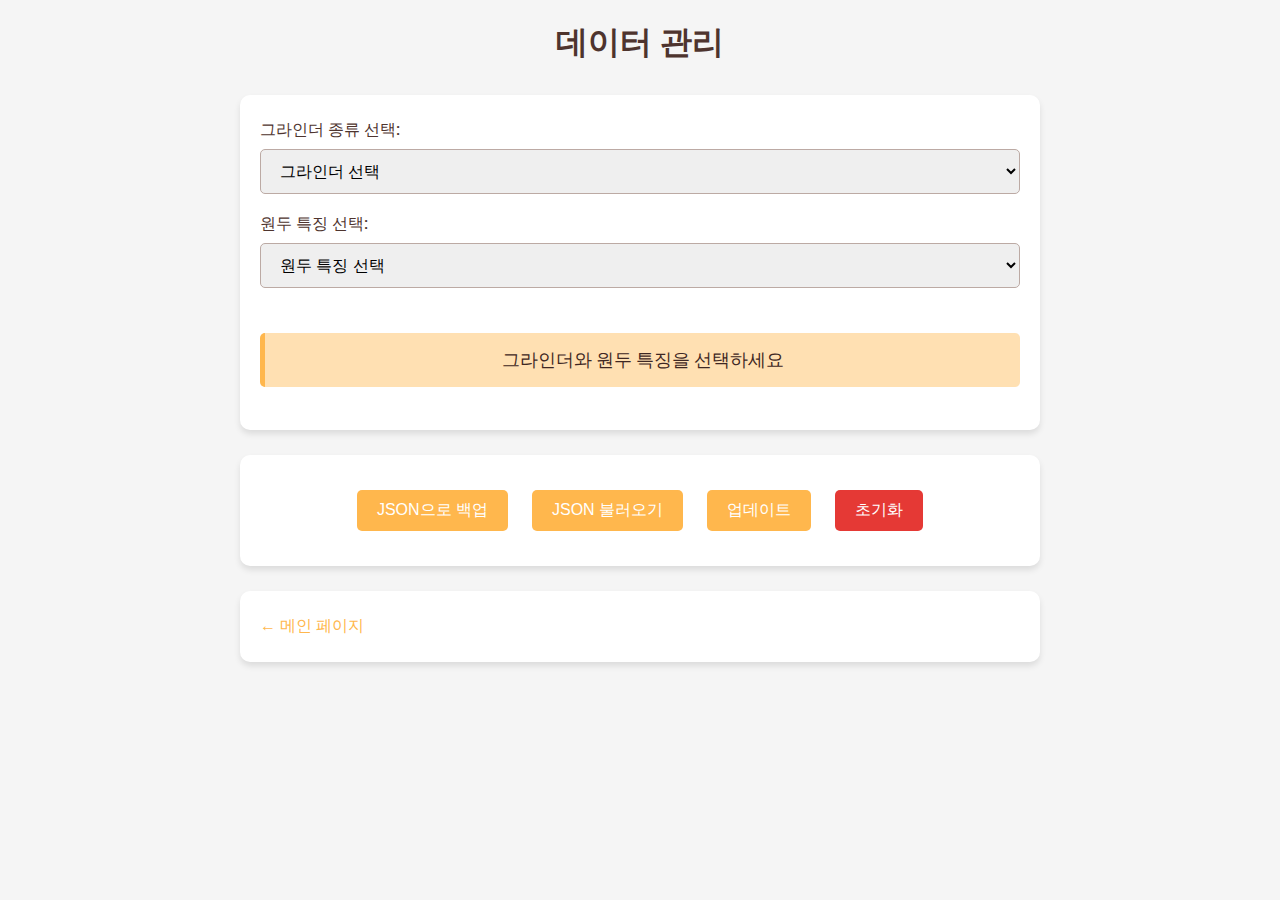
==== commit 2e5a6de5: "전체적인 리팩토링" ====
--- a/data_manage.html
+++ b/data_manage.html
@@ -6,8 +6,8 @@
     <meta name="viewport" content="width=device-width, initial-scale=1.0">
     <meta name="theme-color" content="#FFB74D">
     <link href="https://fonts.googleapis.com/css2?family=Roboto:wght@400;500;700&display=swap" rel="stylesheet">
-    <link rel="stylesheet" href="styles.css">
-    <link rel="stylesheet" href="data_manage.css">
+    <link rel="stylesheet" href="styles/styles.css">
+    <link rel="stylesheet" href="styles/data_manage.css">
 </head>
 <body>
     <h1>데이터 관리</h1>
@@ -44,6 +44,6 @@
         <a href="index.html">&larr; 메인 페이지</a>
     </div>
 
-    <script src="data_manage.js"></script>
+    <script src="js/data_manage.js"></script>
 </body>
 </html>
--- a/styles/styles.css
+++ b/styles/styles.css
@@ -0,0 +1,226 @@
+ /* 글로벌 스타일 */
+*, *::before, *::after {
+    box-sizing: border-box;
+}
+
+/* CSS 변수으로 색상 관리 */
+:root {
+    --primary-color: #4E342E;
+    --secondary-color: #6D4C41;
+    --accent-color: #FFB74D;
+    --background-color: #f5f5f5;
+    --text-color: #3E2723;
+    --border-color: #BCAAA4;
+    --shadow-color: rgba(0, 0, 0, 0.1);
+    --success-color: #8BC34A;
+    --info-color: #FFB74D;
+}
+
+/* 기본 스타일링 */
+body {
+    font-family: 'Roboto', sans-serif;
+    margin: 0;
+    padding: 0px;
+    background-color: var(--background-color);
+    color: var(--text-color);
+}
+
+h1 {
+    text-align: center;
+    font-size: 2em;
+    margin-bottom: 30px;
+    color: var(--primary-color);
+}
+
+.converter, .add-data {
+    background: #fff;
+    padding: 25px 20px;
+    border-radius: 10px;
+    box-shadow: 0 4px 6px var(--shadow-color);
+    margin-bottom: 25px;
+    max-width: 800px;
+    margin-left: auto;
+    margin-right: auto;
+}
+
+.field {
+    margin-bottom: 20px;
+}
+
+label {
+    display: block;
+    margin-bottom: 8px;
+    font-weight: 500;
+    color: var(--primary-color);
+}
+
+select, input {
+    width: 100%;
+    padding: 12px 15px;
+    font-size: 1em;
+    border: 1px solid var(--border-color);
+    border-radius: 5px;
+    transition: border-color 0.3s, box-shadow 0.3s;
+}
+
+select:focus, input:focus {
+    border-color: var(--accent-color);
+    outline: none;
+    box-shadow: 0 0 5px var(--accent-color);
+}
+
+.result {
+    margin-top: 25px;
+    padding: 15px;
+    background: #FFE0B2;
+    border-left: 5px solid var(--accent-color);
+    border-radius: 5px;
+    font-size: 1.1em;
+    text-align: center;
+    color: var(--text-color);
+}
+
+.add-data button {
+    width: 100%;
+    padding: 12px;
+    font-size: 1em;
+    border: none;
+    border-radius: 5px;
+    background-color: var(--info-color);
+    color: #fff;
+    cursor: pointer;
+    transition: background-color 0.3s;
+    margin-bottom: 0px;
+}
+
+.add-data button:hover {
+    background-color: #FFA726;
+}
+
+.add-data form {
+    display: none;
+    margin-top: 20px;
+    border-top: 1px solid var(--border-color);
+    padding-top: 20px;
+}
+
+.add-data form.active {
+    display: block;
+}
+
+.add-data form h3 {
+    margin-bottom: 15px;
+    color: var(--primary-color);
+}
+
+.add-data form .sub-field {
+    margin-bottom: 15px;
+}
+
+.add-data form .sub-field .input-group {
+    display: flex;
+    gap: 10px;
+    align-items: center;
+}
+
+.add-data form .sub-field .input-group input {
+    flex: 1;
+}
+
+.add-data form .sub-field .input-group button.submit-btn {
+    flex: none;
+    padding: 12px 20px;
+    background-color: var(--info-color);
+    color: #fff;
+    border: none;
+    border-radius: 5px;
+    cursor: pointer;
+    transition: background-color 0.3s;
+    height: 42px;
+}
+
+.add-data form .sub-field .input-group button.submit-btn:hover {
+    background-color: #FFA726;
+}
+
+.add-data form .sub-field.add-button {
+    text-align: right;
+}
+
+.add-data form .sub-field.add-button button.submit-btn {
+    width: 100%;
+    max-width: 200px;
+    margin: 0 auto;
+}
+
+/* 반응형 디자인 */
+@media (max-width: 600px) {
+    body {
+        padding: 10px;
+    }
+
+    h1 {
+        font-size: 1.5em;
+        margin-bottom: 20px;
+    }
+
+    .converter, .add-data {
+        padding: 20px 15px;
+        max-width: 100%;
+    }
+
+    .result {
+        font-size: 1em;
+        padding: 12px;
+    }
+
+    .add-data button, .add-data form .sub-field .input-group button.submit-btn {
+        font-size: 0.95em;
+        padding: 10px;
+        height: 40px;
+    }
+
+    .add-data form .sub-field .input-group {
+        flex-direction: column;
+        align-items: stretch;
+    }
+
+    .add-data form .sub-field .input-group button.submit-btn {
+        width: 100%;
+        margin-top: 10px;
+    }
+
+    .add-data form .sub-field.add-button button.submit-btn {
+        max-width: 100%;
+    }
+}
+
+/* 데스크탑에서 입력창과 버튼의 비율 조정 */
+@media (min-width: 601px) {
+    .add-data form .sub-field .input-group input {
+        flex: 3;
+    }
+
+    .add-data form .sub-field .input-group button.submit-btn {
+        flex: 1;
+    }
+}
+
+/* 데이터 관리 페이지 링크 스타일 */
+.manage-link {
+    text-align: center;
+    margin: 30px;
+    padding-bottom: 30px;
+}
+
+.manage-link a {
+    text-decoration: none;
+    color: var(--accent-color);
+    font-weight: 500;
+    font-size: 1em;
+    transition: color 0.3s;
+}
+
+.manage-link a:hover {
+    color: var(--primary-color);
+}--- a/styles/data_manage.css
+++ b/styles/data_manage.css
@@ -0,0 +1,123 @@
+.data-view, .navigation, .backup-restore {
+    background: #fff;
+    padding: 25px 20px;
+    border-radius: 10px;
+    box-shadow: 0 4px 6px var(--shadow-color);
+    margin-bottom: 25px;
+    max-width: 800px;
+    margin-left: auto;
+    margin-right: auto;
+}
+
+.navigation a {
+    display: inline-block;
+    margin-bottom: 0px;
+    text-decoration: none;
+    color: var(--accent-color);
+    font-weight: 500;
+    transition: color 0.3s;
+}
+
+.navigation a:hover {
+    color: var(--primary-color);
+}
+
+.no-data-message {
+    margin-top: 25px;
+    padding: 15px;
+    background: #FFE0B2;
+    border-left: 5px solid var(--accent-color);
+    border-radius: 5px;
+    font-size: 1.1em;
+    text-align: center;
+    color: var(--text-color);
+}
+
+.data-list {
+    margin-top: 20px;
+    overflow-x: auto;
+}
+
+.data-list table {
+    width: 100%;
+    border-collapse: collapse;
+}
+
+.data-list th, .data-list td {
+    padding: 10px;
+    text-align: center;
+    border: 1px solid var(--border-color);
+}
+
+.data-list th {
+    background-color: var(--secondary-color);
+    color: #fff;
+}
+
+.data-list td .delete-btn {
+    background: none;
+    border: none;
+    color: #E53935;
+    cursor: pointer;
+    padding: 0;
+    transition: color 0.3s;
+    text-align: center;
+}
+
+.data-list td .delete-btn:hover {
+    color: #B71C1C;
+}
+
+.backup-restore {
+    text-align: center;
+}
+
+.backup-restore button {
+    padding: 10px 20px;
+    margin: 10px;
+    font-size: 1em;
+    border: none;
+    border-radius: 5px;
+    background-color: var(--info-color);
+    color: #fff;
+    cursor: pointer;
+    transition: background-color 0.3s;
+}
+
+.backup-restore button:hover {
+    background-color: #FFA726;
+}
+
+.backup-restore #resetData {
+    background-color: #E53935;
+}
+
+.backup-restore #resetData:hover {
+    background-color: #B71C1C;
+}
+
+#importFile {
+    display: none;
+}
+
+.delete-btn svg {
+    width: 20px;
+    height: 20px;
+    fill: currentColor;
+}
+
+@media (max-width: 600px) {
+    .data-view, .navigation, .backup-restore {
+        padding: 20px 15px;
+        max-width: 100%;
+    }
+
+    .data-list table, .data-list th, .data-list td {
+        font-size: 0.9em;
+    }
+
+    .backup-restore button {
+        width: 100%;
+        margin: 10px 0;
+    }
+}